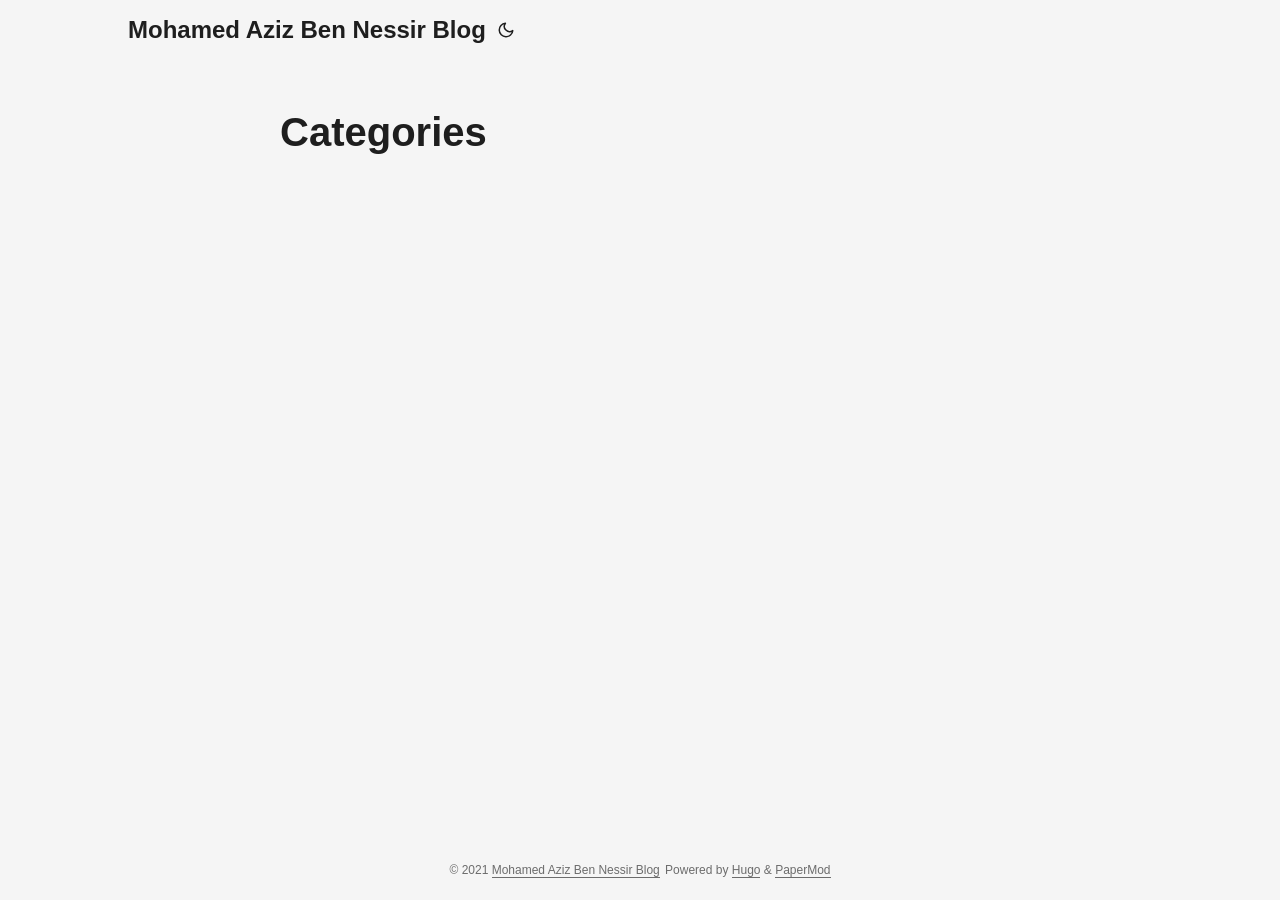
==== categories/index.html @ 4f4b0468 "init commit" ====
<!DOCTYPE html>
<html lang="en" dir="auto">

<head><meta charset="utf-8">
<meta http-equiv="X-UA-Compatible" content="IE=edge">
<meta name="viewport" content="width=device-width, initial-scale=1, shrink-to-fit=no">
<meta name="robots" content="index, follow">
<title>Categories | Mohamed Aziz Ben Nessir Blog</title>
<meta name="keywords" content="" />
<meta name="description" content="">
<meta name="author" content="">
<link rel="canonical" href="https://mohamed-aziz-ben-nessir.github.io/categories/" />
<link crossorigin="anonymous" href="/assets/css/stylesheet.min.c88963fe2d79462000fd0fb1b3737783c32855d340583e4523343f8735c787f0.css" integrity="sha256-yIlj/i15RiAA/Q&#43;xs3N3g8MoVdNAWD5FIzQ/hzXHh/A=" rel="preload stylesheet" as="style">
<link rel="icon" href="https://mohamed-aziz-ben-nessir.github.io/favicon.ico">
<link rel="icon" type="image/png" sizes="16x16" href="https://mohamed-aziz-ben-nessir.github.io/favicon-16x16.png">
<link rel="icon" type="image/png" sizes="32x32" href="https://mohamed-aziz-ben-nessir.github.io/favicon-32x32.png">
<link rel="apple-touch-icon" href="https://mohamed-aziz-ben-nessir.github.io/apple-touch-icon.png">
<link rel="mask-icon" href="https://mohamed-aziz-ben-nessir.github.io/safari-pinned-tab.svg">
<meta name="theme-color" content="#2e2e33">
<meta name="msapplication-TileColor" content="#2e2e33">
<meta name="generator" content="Hugo 0.90.0-DEV" />
<link rel="alternate" type="application/rss+xml" href="https://mohamed-aziz-ben-nessir.github.io/categories/index.xml">
<noscript>
    <style>
        #theme-toggle,
        .top-link {
            display: none;
        }

    </style>
    <style>
        @media (prefers-color-scheme: dark) {
            :root {
                --theme: rgb(29, 30, 32);
                --entry: rgb(46, 46, 51);
                --primary: rgb(218, 218, 219);
                --secondary: rgb(155, 156, 157);
                --tertiary: rgb(65, 66, 68);
                --content: rgb(196, 196, 197);
                --hljs-bg: rgb(46, 46, 51);
                --code-bg: rgb(55, 56, 62);
                --border: rgb(51, 51, 51);
            }

            .list {
                background: var(--theme);
            }

            .list:not(.dark)::-webkit-scrollbar-track {
                background: 0 0;
            }

            .list:not(.dark)::-webkit-scrollbar-thumb {
                border-color: var(--theme);
            }
        }

    </style>
</noscript><meta property="og:title" content="Categories" />
<meta property="og:description" content="" />
<meta property="og:type" content="website" />
<meta property="og:url" content="https://mohamed-aziz-ben-nessir.github.io/categories/" />

<meta name="twitter:card" content="summary"/>
<meta name="twitter:title" content="Categories"/>
<meta name="twitter:description" content=""/>

</head>

<body class="list" id="top">
<script>
    if (localStorage.getItem("pref-theme") === "dark") {
        document.body.classList.add('dark');
    } else if (localStorage.getItem("pref-theme") === "light") {
        document.body.classList.remove('dark')
    } else if (window.matchMedia('(prefers-color-scheme: dark)').matches) {
        document.body.classList.add('dark');
    }

</script>

<header class="header">
    <nav class="nav">
        <div class="logo">
            <a href="https://mohamed-aziz-ben-nessir.github.io/" accesskey="h" title="Mohamed Aziz Ben Nessir Blog (Alt + H)">Mohamed Aziz Ben Nessir Blog</a>
            <span class="logo-switches">
                <button id="theme-toggle" accesskey="t" title="(Alt + T)">
                    <svg id="moon" xmlns="http://www.w3.org/2000/svg" width="24" height="24" viewBox="0 0 24 24"
                        fill="none" stroke="currentColor" stroke-width="2" stroke-linecap="round"
                        stroke-linejoin="round">
                        <path d="M21 12.79A9 9 0 1 1 11.21 3 7 7 0 0 0 21 12.79z"></path>
                    </svg>
                    <svg id="sun" xmlns="http://www.w3.org/2000/svg" width="24" height="24" viewBox="0 0 24 24"
                        fill="none" stroke="currentColor" stroke-width="2" stroke-linecap="round"
                        stroke-linejoin="round">
                        <circle cx="12" cy="12" r="5"></circle>
                        <line x1="12" y1="1" x2="12" y2="3"></line>
                        <line x1="12" y1="21" x2="12" y2="23"></line>
                        <line x1="4.22" y1="4.22" x2="5.64" y2="5.64"></line>
                        <line x1="18.36" y1="18.36" x2="19.78" y2="19.78"></line>
                        <line x1="1" y1="12" x2="3" y2="12"></line>
                        <line x1="21" y1="12" x2="23" y2="12"></line>
                        <line x1="4.22" y1="19.78" x2="5.64" y2="18.36"></line>
                        <line x1="18.36" y1="5.64" x2="19.78" y2="4.22"></line>
                    </svg>
                </button>
            </span>
        </div>
        <ul id="menu">
        </ul>
    </nav>
</header>
<main class="main">
<header class="page-header">
    <h1>Categories</h1>
</header>

<ul class="terms-tags">
</ul>
    </main>
    
<footer class="footer">
    <span>&copy; 2021 <a href="https://mohamed-aziz-ben-nessir.github.io/">Mohamed Aziz Ben Nessir Blog</a></span>
    <span>
        Powered by
        <a href="https://gohugo.io/" rel="noopener noreferrer" target="_blank">Hugo</a> &
        <a href="https://git.io/hugopapermod" rel="noopener" target="_blank">PaperMod</a>
    </span>
</footer>
<a href="#top" aria-label="go to top" title="Go to Top (Alt + G)" class="top-link" id="top-link" accesskey="g">
    <svg xmlns="http://www.w3.org/2000/svg" viewBox="0 0 12 6" fill="currentColor">
        <path d="M12 6H0l6-6z" />
    </svg>
</a>

<script>
    let menu = document.getElementById('menu')
    if (menu) {
        menu.scrollLeft = localStorage.getItem("menu-scroll-position");
        menu.onscroll = function () {
            localStorage.setItem("menu-scroll-position", menu.scrollLeft);
        }
    }

    document.querySelectorAll('a[href^="#"]').forEach(anchor => {
        anchor.addEventListener("click", function (e) {
            e.preventDefault();
            var id = this.getAttribute("href").substr(1);
            if (!window.matchMedia('(prefers-reduced-motion: reduce)').matches) {
                document.querySelector(`[id='${decodeURIComponent(id)}']`).scrollIntoView({
                    behavior: "smooth"
                });
            } else {
                document.querySelector(`[id='${decodeURIComponent(id)}']`).scrollIntoView();
            }
            if (id === "top") {
                history.replaceState(null, null, " ");
            } else {
                history.pushState(null, null, `#${id}`);
            }
        });
    });

</script>
<script>
    var mybutton = document.getElementById("top-link");
    window.onscroll = function () {
        if (document.body.scrollTop > 800 || document.documentElement.scrollTop > 800) {
            mybutton.style.visibility = "visible";
            mybutton.style.opacity = "1";
        } else {
            mybutton.style.visibility = "hidden";
            mybutton.style.opacity = "0";
        }
    };

</script>
<script>
    document.getElementById("theme-toggle").addEventListener("click", () => {
        if (document.body.className.includes("dark")) {
            document.body.classList.remove('dark');
            localStorage.setItem("pref-theme", 'light');
        } else {
            document.body.classList.add('dark');
            localStorage.setItem("pref-theme", 'dark');
        }
    })

</script>
</body>

</html>
---- assets/css/stylesheet.min.c88963fe2d79462000fd0fb1b3737783c32855d340583e4523343f8735c787f0.css ----
:root{--gap:24px;--content-gap:20px;--nav-width:1024px;--main-width:720px;--header-height:60px;--footer-height:60px;--radius:8px;--theme:rgb(255, 255, 255);--entry:rgb(255, 255, 255);--primary:rgb(30, 30, 30);--secondary:rgb(108, 108, 108);--tertiary:rgb(214, 214, 214);--content:rgb(31, 31, 31);--hljs-bg:rgb(28, 29, 33);--code-bg:rgb(245, 245, 245);--border:rgb(238, 238, 238)}.dark{--theme:rgb(29, 30, 32);--entry:rgb(46, 46, 51);--primary:rgb(218, 218, 219);--secondary:rgb(155, 156, 157);--tertiary:rgb(65, 66, 68);--content:rgb(196, 196, 197);--hljs-bg:rgb(46, 46, 51);--code-bg:rgb(55, 56, 62);--border:rgb(51, 51, 51)}.list{background:var(--code-bg)}.dark.list{background:var(--theme)}*,::after,::before{box-sizing:border-box}html{-webkit-tap-highlight-color:transparent;overflow-y:scroll}a,button,body,h1,h2,h3,h4,h5,h6{color:var(--primary)}body{font-family:-apple-system,BlinkMacSystemFont,segoe ui,Roboto,Oxygen,Ubuntu,Cantarell,open sans,helvetica neue,sans-serif;font-size:18px;line-height:1.6;word-break:break-word;background:var(--theme)}article,aside,figcaption,figure,footer,header,hgroup,main,nav,section,table{display:block}h1,h2,h3,h4,h5,h6{line-height:1.2}h1,h2,h3,h4,h5,h6,p{margin-top:0;margin-bottom:0}ul{padding:0}a{text-decoration:none}body,figure,ul{margin:0}table{width:100%;border-collapse:collapse;border-spacing:0;overflow-x:auto;word-break:keep-all}button,input,textarea{padding:0;font:inherit;background:0 0;border:0}input,textarea{outline:0}button,input[type=button],input[type=submit]{cursor:pointer}input:-webkit-autofill,textarea:-webkit-autofill{box-shadow:0 0 0 50px var(--theme)inset}img{display:block;max-width:100%}::-webkit-scrollbar-track{background:0 0}.list:not(.dark)::-webkit-scrollbar-track{background:var(--code-bg)}::-webkit-scrollbar-thumb{background:var(--tertiary);border:5px solid var(--theme);border-radius:var(--radius)}.list:not(.dark)::-webkit-scrollbar-thumb{border:5px solid var(--code-bg)}::-webkit-scrollbar-thumb:hover{background:var(--secondary)}.not-found{position:absolute;left:0;right:0;display:flex;align-items:center;justify-content:center;height:80%;font-size:160px;font-weight:700}.archive-posts{width:100%;font-size:16px}.archive-year{margin-top:40px}.archive-year:not(:last-of-type){border-bottom:2px solid var(--border)}.archive-month{display:flex;align-items:flex-start;padding:10px 0}.archive-month-header{margin:25px 0;width:200px}.archive-month:not(:last-of-type){border-bottom:1px solid var(--border)}.archive-entry{position:relative;padding:5px;margin:10px 0}.archive-entry-title{margin:5px 0;font-weight:400}.archive-count,.archive-meta{color:var(--secondary);font-size:14px}.footer,.top-link{font-size:12px;color:var(--secondary)}.footer{max-width:calc(var(--main-width) + var(--gap) * 2);margin:auto;padding:calc((var(--footer-height) - var(--gap))/2)var(--gap);text-align:center;line-height:24px}.footer span{margin-inline-start:1px;margin-inline-end:1px}.footer span:last-child{white-space:nowrap}.footer a{color:inherit;border-bottom:1px solid var(--secondary)}.footer a:hover{border-bottom:1px solid var(--primary)}.top-link{visibility:hidden;position:fixed;bottom:60px;right:30px;z-index:99;background:var(--tertiary);width:42px;height:42px;padding:12px;border-radius:64px;transition:visibility .5s,opacity .8s linear}.top-link,.top-link svg{filter:drop-shadow(0 0 0 var(--theme))}.footer a:hover,.top-link:hover{color:var(--primary)}.top-link:focus,#theme-toggle:focus{outline:0}.nav{display:flex;flex-wrap:wrap;justify-content:space-between;max-width:calc(var(--nav-width) + var(--gap) * 2);margin-inline-start:auto;margin-inline-end:auto;line-height:var(--header-height)}.nav a{display:block}.logo,#menu{display:flex;margin:auto var(--gap)}.logo{flex-wrap:inherit}.logo a{font-size:24px;font-weight:700}.logo a img{display:inline;vertical-align:middle;pointer-events:none;transform:translate(0,-10%);border-radius:6px;margin-inline-end:8px}#theme-toggle svg{height:18px}button#theme-toggle{font-size:26px;margin:auto 4px}body.dark #moon{vertical-align:middle;display:none}body:not(.dark) #sun{display:none}#menu{list-style:none;word-break:keep-all;overflow-x:auto;white-space:nowrap}#menu li+li{margin-inline-start:var(--gap)}#menu a{font-size:16px}#menu .active{font-weight:500;border-bottom:2px solid}.lang-switch li,.lang-switch ul,.logo-switches{display:inline-flex;margin:auto 4px}.lang-switch{display:flex;flex-wrap:inherit}.lang-switch a{margin:auto 3px;font-size:16px;font-weight:500}.logo-switches{flex-wrap:inherit}.main{position:relative;min-height:calc(100vh - var(--header-height) - var(--footer-height));max-width:calc(var(--main-width) + var(--gap) * 2);margin:auto;padding:var(--gap)}.page-header h1{font-size:40px}.pagination{display:flex}.pagination a{color:var(--theme);font-size:13px;line-height:36px;background:var(--primary);border-radius:calc(36px/2);padding:0 16px}.pagination .next{margin-inline-start:auto}.social-icons{padding:12px 0}.social-icons a:not(:last-of-type){margin-inline-end:12px}.social-icons a svg{height:26px;width:26px}code{direction:ltr}div.highlight,pre{position:relative}.copy-code{display:none;position:absolute;top:4px;right:4px;color:rgba(255,255,255,.8);background:rgba(78,78,78,.8);border-radius:var(--radius);padding:0 5px;font-size:14px;user-select:none}div.highlight:hover .copy-code,pre:hover .copy-code{display:block}.first-entry{position:relative;display:flex;flex-direction:column;justify-content:center;min-height:320px;margin:var(--gap)0 calc(var(--gap) * 2)}.first-entry .entry-header{overflow:hidden;display:-webkit-box;-webkit-box-orient:vertical;-webkit-line-clamp:3}.first-entry .entry-header h1{font-size:34px;line-height:1.3}.first-entry .entry-content{margin:14px 0;font-size:16px;-webkit-line-clamp:3}.first-entry .entry-footer{font-size:14px}.home-info .entry-content{-webkit-line-clamp:unset}.post-entry{position:relative;margin-bottom:var(--gap);padding:var(--gap);background:var(--entry);border-radius:var(--radius);transition:transform .1s;border:1px solid var(--border)}.post-entry:active{transform:scale(.96)}.tag-entry .entry-cover{display:none}.entry-header h2{font-size:24px;line-height:1.3}.entry-content{margin:8px 0;color:var(--secondary);font-size:14px;line-height:1.6;overflow:hidden;display:-webkit-box;-webkit-box-orient:vertical;-webkit-line-clamp:2}.entry-footer{color:var(--secondary);font-size:13px}.entry-link{position:absolute;left:0;right:0;top:0;bottom:0}.entry-cover,.entry-isdraft{font-size:14px;color:var(--secondary)}.entry-cover{margin-bottom:var(--gap);text-align:center}.entry-cover img{border-radius:var(--radius);pointer-events:none;width:100%;height:auto}.entry-cover a{color:var(--secondary);box-shadow:0 1px 0 var(--primary)}.page-header,.post-header{margin:24px auto var(--content-gap)}.post-title{margin-bottom:2px;font-size:40px}.post-description{margin-top:10px;margin-bottom:5px}.post-meta,.breadcrumbs{color:var(--secondary);font-size:14px;display:flex;flex-wrap:wrap}.post-meta .i18n_list li{display:inline-flex;list-style:none;margin:auto 3px;box-shadow:0 1px 0 var(--secondary)}.breadcrumbs a{font-size:16px}.post-content{color:var(--content)}.post-content h3,.post-content h4,.post-content h5,.post-content h6{margin:24px 0 16px}.post-content h1{margin:40px auto 32px;font-size:40px}.post-content h2{margin:32px auto 24px;font-size:32px}.post-content h3{font-size:24px}.post-content h4{font-size:16px}.post-content h5{font-size:14px}.post-content h6{font-size:12px}.post-content a,.toc a:hover{box-shadow:0 1px}.post-content a code{margin:auto 0;border-radius:0;box-shadow:0 -1px 0 var(--primary)inset}.post-content del{text-decoration:none;background:linear-gradient(to right,var(--primary) 100%,transparent 0)0/1px 1px repeat-x}.post-content dl,.post-content ol,.post-content p,.post-content figure,.post-content ul{margin-bottom:var(--content-gap)}.post-content ol,.post-content ul{padding-inline-start:20px}.post-content li{margin-top:5px}.post-content li p{margin-bottom:0}.post-content dl{display:flex;flex-wrap:wrap;margin:0}.post-content dt{width:25%;font-weight:700}.post-content dd{width:75%;margin-inline-start:0;padding-inline-start:10px}.post-content dd~dd,.post-content dt~dt{margin-top:10px}.post-content table{margin-bottom:32px}.post-content table th,.post-content table:not(.highlighttable,.highlight table,.gist .highlight) td{min-width:80px;padding:12px 8px;line-height:1.5;border-bottom:1px solid var(--border)}.post-content table th{font-size:14px;text-align:start}.post-content table:not(.highlighttable) td code:only-child{margin:auto 0}.post-content .highlight table{border-radius:var(--radius)}.post-content .highlight:not(table),.post-content pre{margin:10px auto;background:var(--hljs-bg)!important;border-radius:var(--radius)}.post-content li>.highlight{margin-inline-end:0}.post-content ul pre{margin-inline-start:calc(var(--gap) * -2)}.post-content .highlight pre{margin:0}.post-content .highlighttable{table-layout:fixed}.post-content .highlighttable td:first-child{width:40px}.post-content .highlighttable td .linenodiv{padding-inline-end:0!important}.post-content .highlighttable td .highlight,.post-content .highlighttable td .linenodiv pre{margin-bottom:0}.post-content .highlighttable td .highlight pre code::-webkit-scrollbar{display:none}.post-content code{margin:auto 4px;padding:4px 6px;font-size:.78em;line-height:1.5;background:var(--code-bg);border-radius:2px}.post-content pre code{display:block;margin:auto 0;padding:10px;color:#d5d5d6;background:0 0;border-radius:0;overflow-x:auto;word-break:break-all}.post-content blockquote{margin:20px 0;padding:0 14px;border-inline-start:3px solid var(--primary)}.post-content hr{margin:30px 0;height:2px;background:var(--tertiary);border-top:0;border-bottom:0}.post-content iframe{max-width:100%}.post-content img{border-radius:4px;margin:1rem 0}.post-content img[src*="#center"]{margin:1rem auto}.post-content figure.align-center{text-align:center}.post-content figure>figcaption{color:var(--primary);font-size:16px;font-weight:700;margin:8px 0 16px}.post-content figure>figcaption>p{color:var(--secondary);font-size:14px;font-weight:400}.toc{margin:0 2px 40px;border:1px solid var(--border);background:var(--code-bg);border-radius:var(--radius);padding:.4em}.dark .toc{background:var(--entry)}.toc details summary{cursor:zoom-in;margin-inline-start:20px}.toc details[open] summary{cursor:zoom-out}.toc .details{display:inline;font-weight:500}.toc .inner{margin:0 20px;padding:10px 20px}.toc li ul{margin-inline-start:var(--gap)}.toc summary:focus{outline:0}.post-footer{margin-top:56px}.post-tags li{display:inline-block;margin-inline-end:3px;margin-bottom:5px}.post-tags a,.share-buttons,.paginav{border-radius:var(--radius);background:var(--code-bg);border:1px solid var(--border)}.post-tags a{display:block;padding-inline-start:14px;padding-inline-end:14px;color:var(--secondary);font-size:14px;line-height:34px;background:var(--code-bg)}.post-tags a:hover,.paginav a:hover{background:var(--border)}.share-buttons{margin:14px 0;padding-inline-start:var(--radius);display:flex;justify-content:center;overflow-x:auto}.share-buttons a{margin-top:10px}.share-buttons a:not(:last-of-type){margin-inline-end:12px}.share-buttons a svg{height:30px;width:30px;fill:currentColor;transition:transform .1s}.share-buttons svg:active{transform:scale(.96)}h1:hover .anchor,h2:hover .anchor,h3:hover .anchor,h4:hover .anchor,h5:hover .anchor,h6:hover .anchor{display:inline-flex;color:var(--secondary);margin-inline-start:8px;font-weight:500;user-select:none}.post-content :not(table) ::-webkit-scrollbar-thumb{border:2px solid var(--hljs-bg);background:#717175}.post-content :not(table) ::-webkit-scrollbar-thumb:hover{background:#a3a3a5}.gist table::-webkit-scrollbar-thumb{border:2px solid #fff;background:#adadad}.gist table::-webkit-scrollbar-thumb:hover{background:#707070}.post-content table::-webkit-scrollbar-thumb{border-width:2px}.paginav{margin:10px 0;display:flex;line-height:30px;border-radius:var(--radius)}.paginav a{padding-inline-start:14px;padding-inline-end:14px;border-radius:var(--radius)}.paginav .title{letter-spacing:1px;text-transform:uppercase;font-size:small;color:var(--secondary)}.paginav .prev,.paginav .next{width:50%}.paginav span:hover:not(.title){box-shadow:0 1px}.paginav .next{margin-inline-start:auto;text-align:right}[dir=rtl] .paginav .next{text-align:left}.buttons,.main .profile{display:flex;justify-content:center}.main .profile{align-items:center;min-height:calc(100vh - var(--header-height) - var(--footer-height) - (var(--gap) * 2));text-align:center}.profile .profile_inner h1{padding:12px 0}.profile img{display:inline-table;border-radius:50%;pointer-events:none}.buttons{flex-wrap:wrap;max-width:400px;margin:0 auto}.button{background:var(--tertiary);border-radius:var(--radius);margin:8px;padding:6px;transition:transform .1s}.button-inner{padding:0 8px}.button:active{transform:scale(.96)}#searchbox input{padding:4px 10px;width:100%;color:var(--primary);font-weight:700;border:2px solid var(--tertiary);border-radius:var(--radius)}#searchbox input:focus{border-color:var(--secondary)}#searchResults li{list-style:none;border-radius:var(--radius);padding:10px;margin:10px 0;position:relative;font-weight:500}#searchResults{margin:10px 0;width:100%}#searchResults li:active{transition:transform .1s;transform:scale(.98)}#searchResults a{position:absolute;width:100%;height:100%;top:0;left:0;outline:none}#searchResults .focus{transform:scale(.98);border:2px solid var(--tertiary)}.terms-tags li{display:inline-block;margin:10px;font-weight:500}.terms-tags a{display:block;padding:3px 10px;background:var(--tertiary);border-radius:6px;transition:transform .1s}.terms-tags a:active{background:var(--tertiary);transform:scale(.96)}.hljs-comment,.hljs-quote{color:#b6b18b}.hljs-deletion,.hljs-name,.hljs-regexp,.hljs-selector-class,.hljs-selector-id,.hljs-tag,.hljs-template-variable,.hljs-variable{color:#eb3c54}.hljs-built_in,.hljs-builtin-name,.hljs-link,.hljs-literal,.hljs-meta,.hljs-number,.hljs-params,.hljs-type{color:#e7ce56}.hljs-attribute{color:#ee7c2b}.hljs-addition,.hljs-bullet,.hljs-string,.hljs-symbol{color:#4fb4d7}.hljs-section,.hljs-title{color:#78bb65}.hljs-keyword,.hljs-selector-tag{color:#b45ea4}.hljs{display:block;overflow-x:auto;background:#1c1d21;color:#c0c5ce;padding:.5em}.hljs-emphasis{font-style:italic}.hljs-strong{font-weight:700}@media screen and (max-width:768px){:root{--gap:14px}.profile img{transform:scale(.85)}.first-entry{min-height:260px}.archive-month{flex-direction:column}.archive-year{margin-top:20px}.footer{padding:calc((var(--footer-height) - var(--gap) - 10px)/2)var(--gap)}}@media screen and (min-width:768px){::-webkit-scrollbar{width:19px;height:11px}}@media screen and (max-width:900px){.list .top-link{transform:translateY(-5rem)}}@media(prefers-reduced-motion){.terms-tags a:active,.button:active,.share-buttons svg:active,.post-entry:active,.top-link,#searchResults .focus,#searchResults li:active{transform:none}}
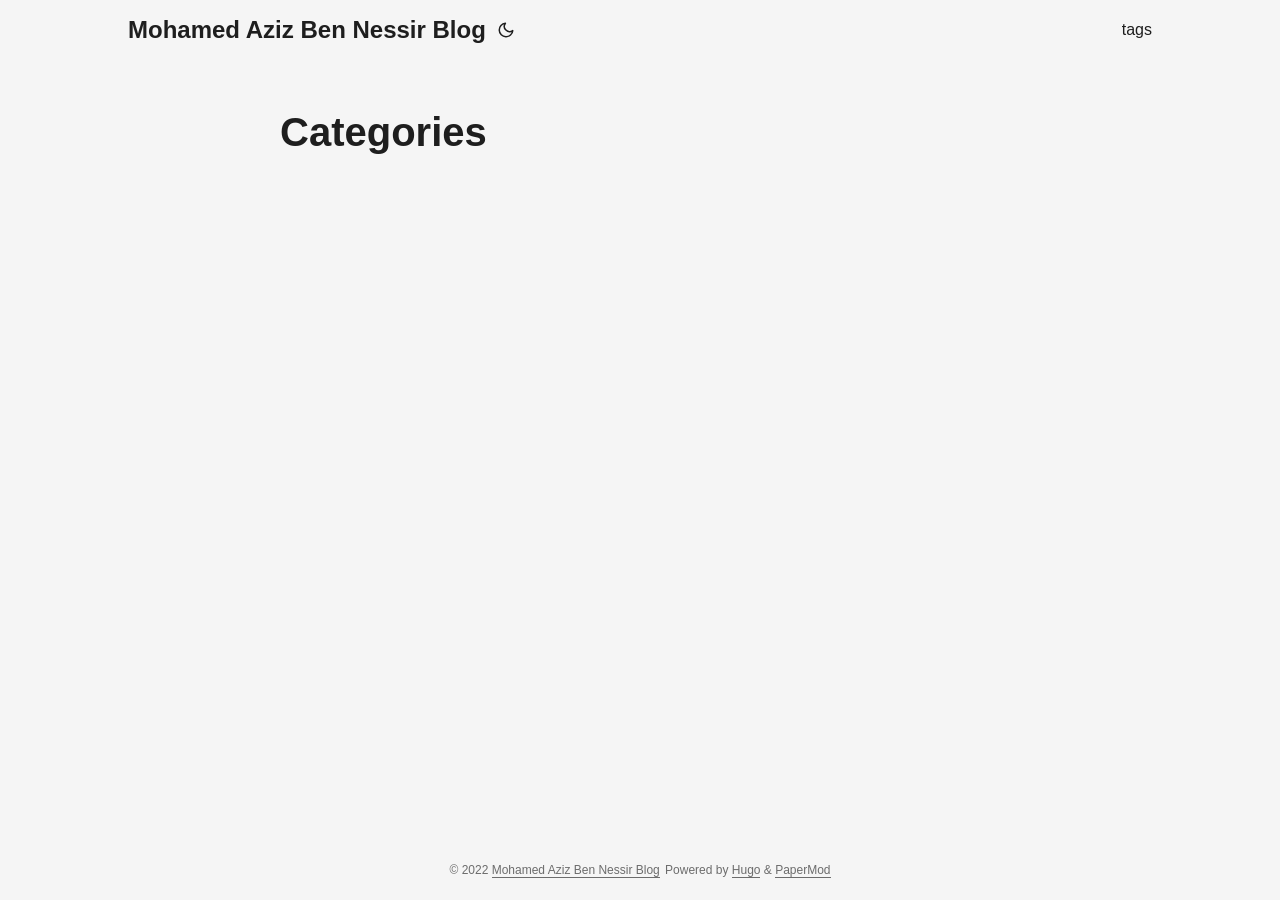
==== commit 48c2b5a7: "re build3" ====
--- a/categories/index.html
+++ b/categories/index.html
@@ -107,6 +107,11 @@
             </span>
         </div>
         <ul id="menu">
+            <li>
+                <a href="https://mohamed-aziz-ben-nessir.github.io/tags/" title="tags">
+                    <span>tags</span>
+                </a>
+            </li>
         </ul>
     </nav>
 </header>
@@ -120,7 +125,7 @@
     </main>
     
 <footer class="footer">
-    <span>&copy; 2021 <a href="https://mohamed-aziz-ben-nessir.github.io/">Mohamed Aziz Ben Nessir Blog</a></span>
+    <span>&copy; 2022 <a href="https://mohamed-aziz-ben-nessir.github.io/">Mohamed Aziz Ben Nessir Blog</a></span>
     <span>
         Powered by
         <a href="https://gohugo.io/" rel="noopener noreferrer" target="_blank">Hugo</a> &
